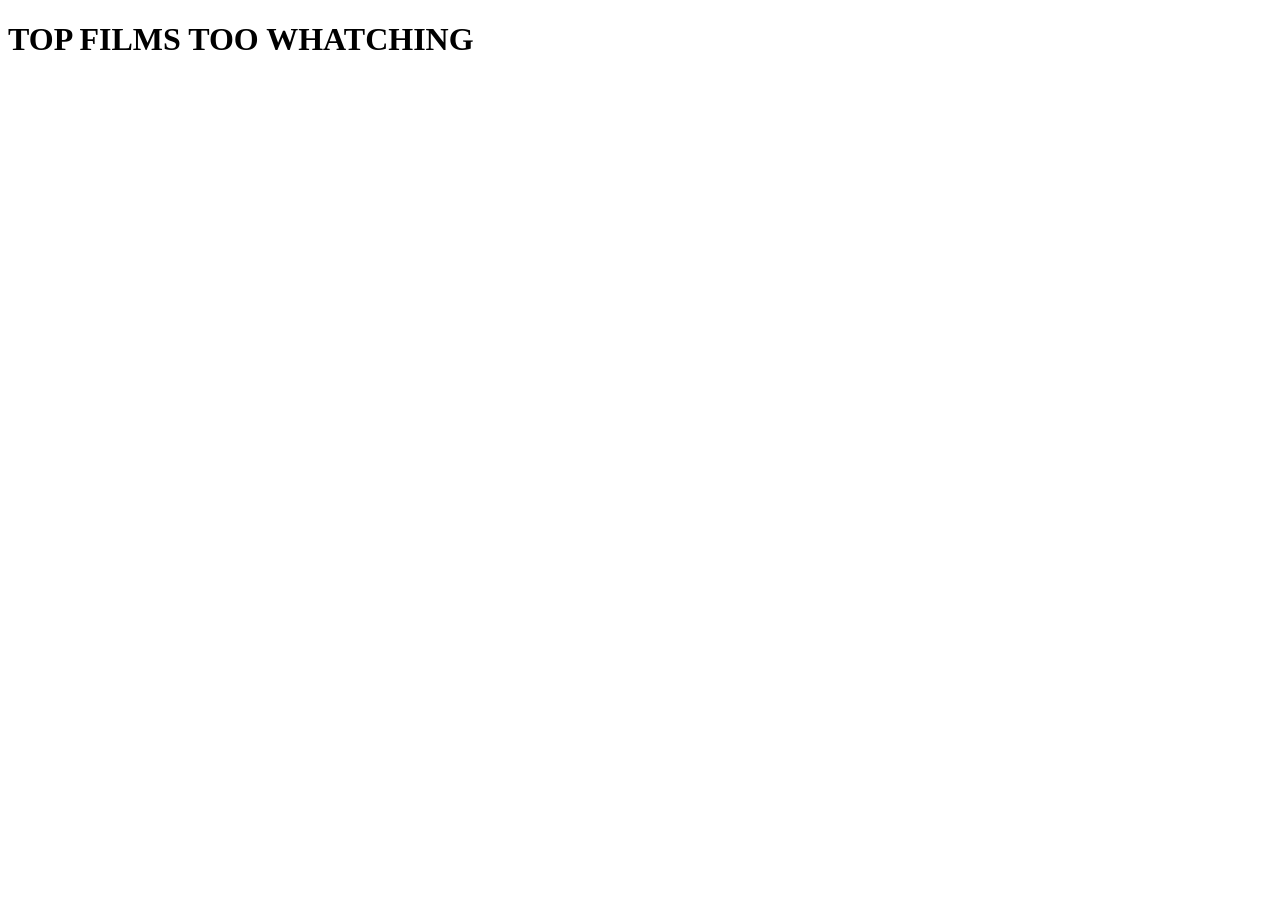
==== index.html @ 68cf3e0e "Create index.html" ====
<!DOCTYPE html>
<html lang="en">
<head>
    <meta charset="UTF-8">
    <meta name="viewport" content="width=device-width, initial-scale=1.0">
    <title>Document</title>
</head>
<body>
    <h1>
    TOP FILMS TOO WHATCHING
    </h1>
    <div>
        <img src="https://avatars.mds.yandex.net/get-kinopoisk-image/1898899/4fda2048-d28a-44f3-90e0-e5672ec9fac3/x504" alt="">
    </div>
</body>
</html>
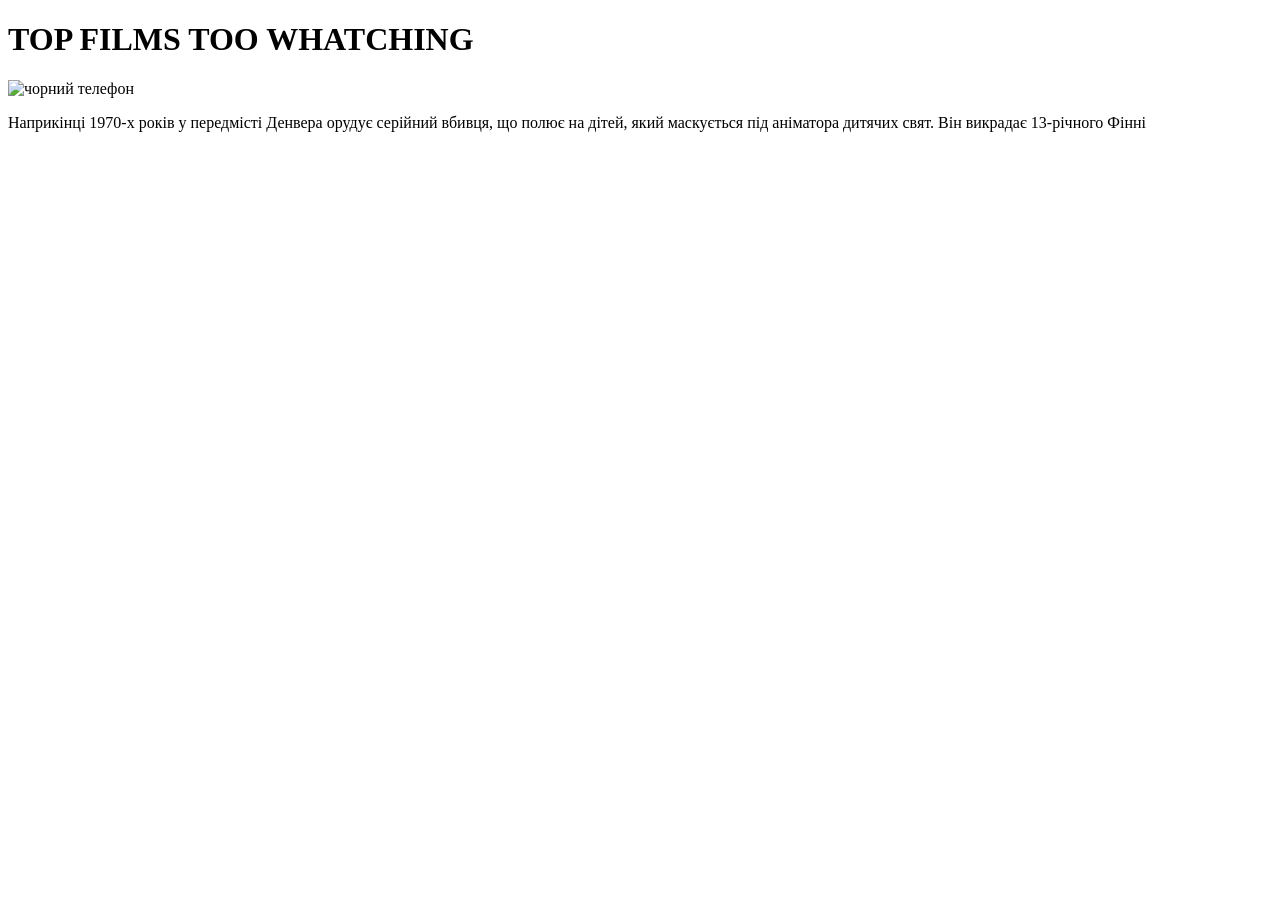
==== commit adfb05cd: "Update index.html" ====
--- a/index.html
+++ b/index.html
@@ -10,7 +10,11 @@
     TOP FILMS TOO WHATCHING
     </h1>
     <div>
-        <img src="https://avatars.mds.yandex.net/get-kinopoisk-image/1898899/4fda2048-d28a-44f3-90e0-e5672ec9fac3/x504" alt="">
+        <img src="https://avatars.mds.yandex.net/get-kinopoisk-image/1898899/4fda2048-d28a-44f3-90e0-e5672ec9fac3/x504" alt="чорний телефон">
+        <p>
+            Наприкінці 1970-х років у передмісті Денвера орудує серійний вбивця, що полює на дітей, який маскується під аніматора дитячих свят. Він викрадає 13-річного Фінні
+            
+        </p>
     </div>
 </body>
 </html>
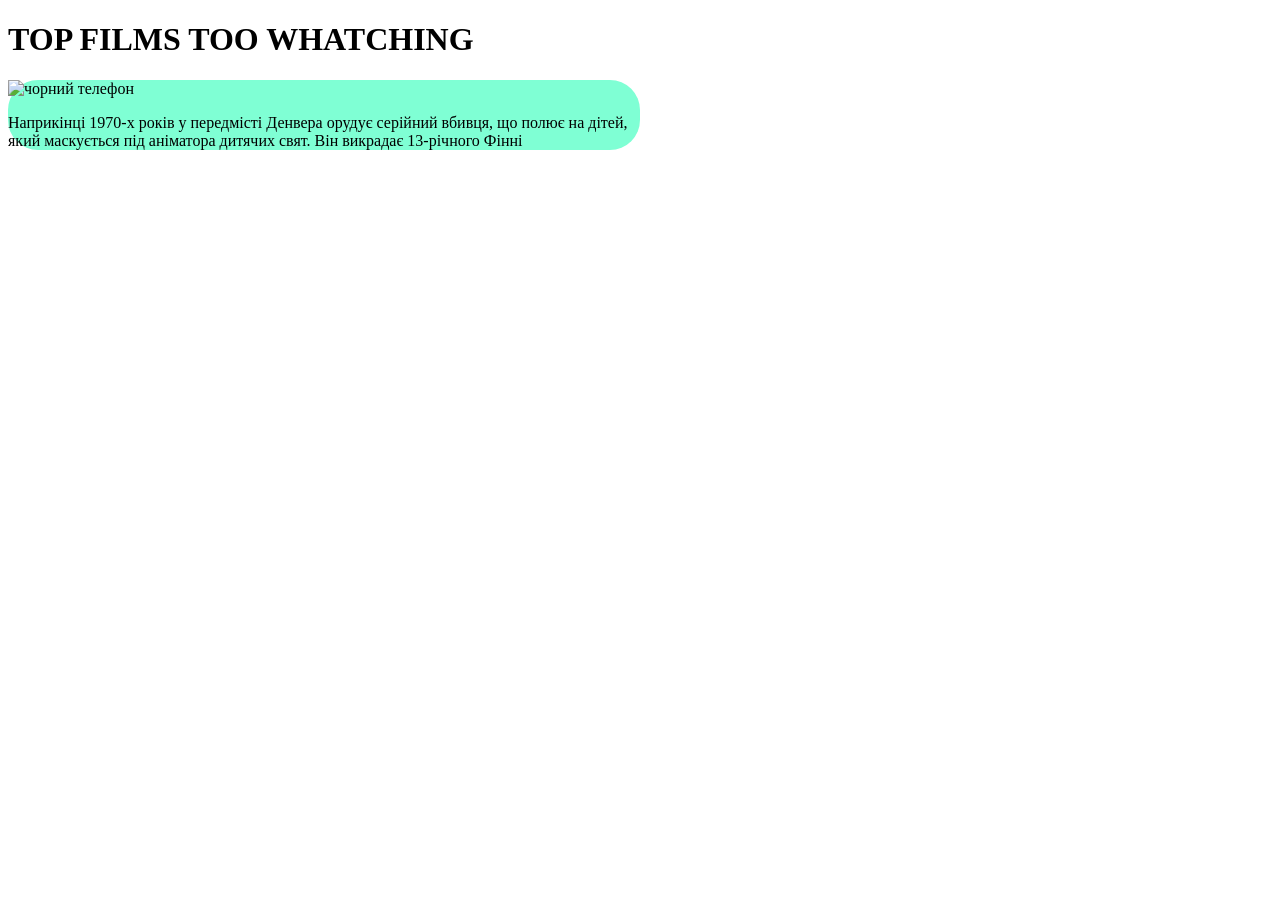
==== commit d619e239: "update" ====
--- a/index.html
+++ b/index.html
@@ -4,6 +4,7 @@
     <meta charset="UTF-8">
     <meta name="viewport" content="width=device-width, initial-scale=1.0">
     <title>Document</title>
+    <link rel="stylesheet" href="style.css">
 </head>
 <body>
     <h1>
@@ -13,7 +14,7 @@
         <img src="https://avatars.mds.yandex.net/get-kinopoisk-image/1898899/4fda2048-d28a-44f3-90e0-e5672ec9fac3/x504" alt="чорний телефон">
         <p>
             Наприкінці 1970-х років у передмісті Денвера орудує серійний вбивця, що полює на дітей, який маскується під аніматора дитячих свят. Він викрадає 13-річного Фінні
-            
+
         </p>
     </div>
 </body>
--- a/style.css
+++ b/style.css
@@ -0,0 +1,5 @@
+div{
+    width:50%;
+    background-color: aquamarine;
+    border-radius: 30px;
+}
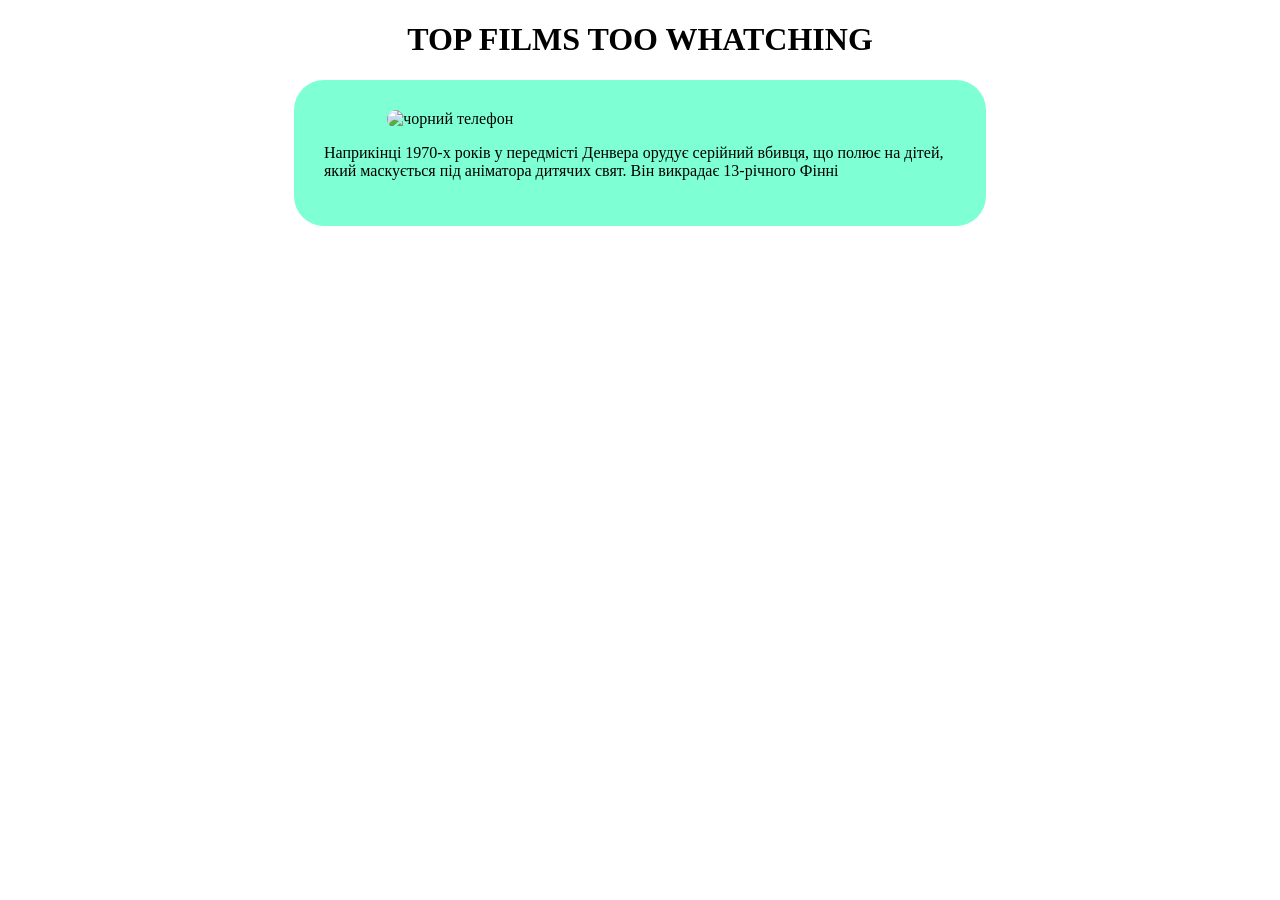
==== commit e4596dad: "Update index.html" ====
--- a/index.html
+++ b/index.html
@@ -7,7 +7,7 @@
     <link rel="stylesheet" href="style.css">
 </head>
 <body>
-    <h1>
+    <h1 style="text-align: center;">
     TOP FILMS TOO WHATCHING
     </h1>
     <div>
--- a/style.css
+++ b/style.css
@@ -2,4 +2,12 @@
     width:50%;
     background-color: aquamarine;
     border-radius: 30px;
+    margin:0px auto;
+    padding:30px;
+}
+img{
+    width: 80%;
+    margin:0px auto;
+    display:block;
+    border-radius: 30px;
 }
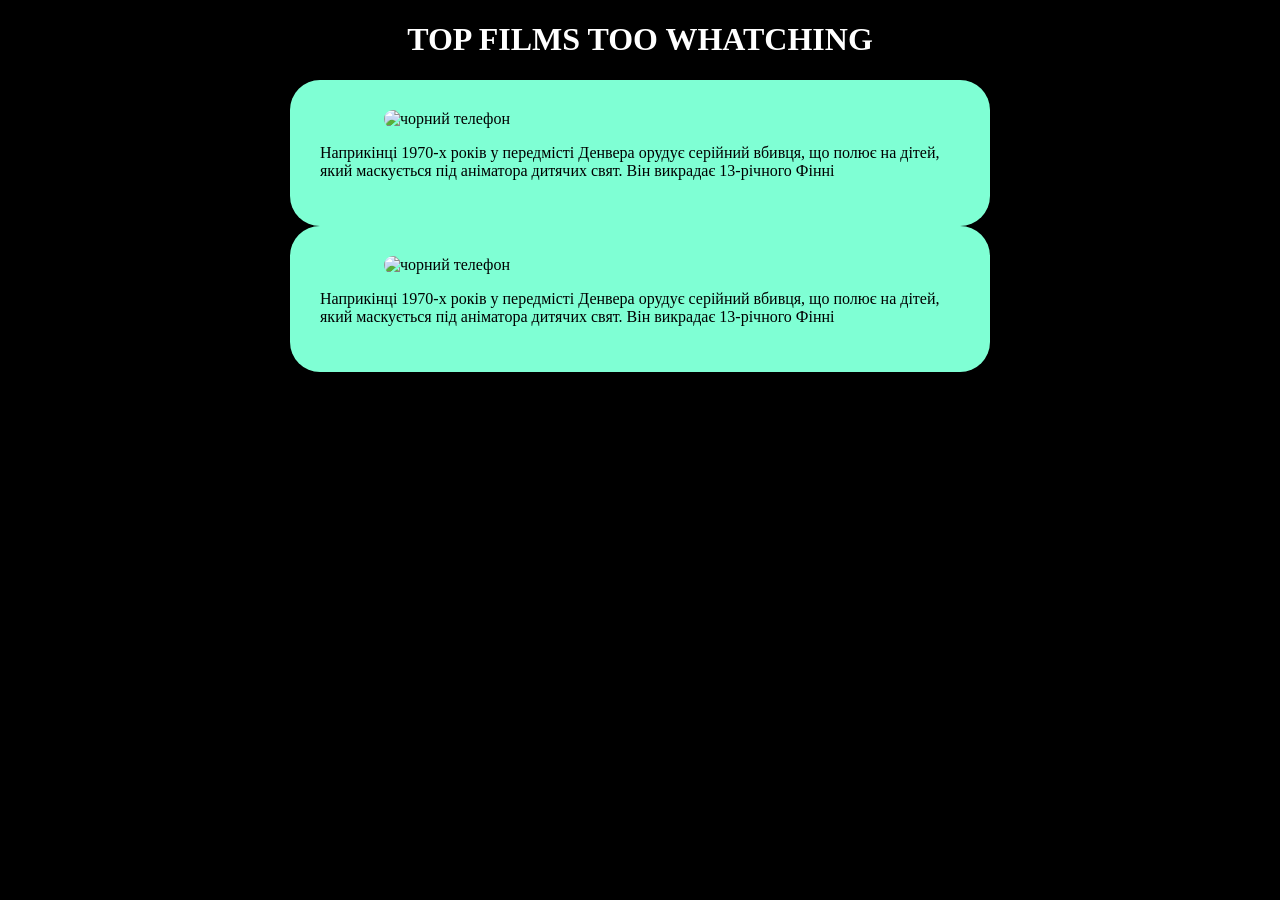
==== commit 5c7bf502: "Update index.html" ====
--- a/index.html
+++ b/index.html
@@ -6,8 +6,8 @@
     <title>Document</title>
     <link rel="stylesheet" href="style.css">
 </head>
-<body>
-    <h1 style="text-align: center;">
+<body style="background-color: black;padding:0px;margin:0px;">
+    <h1 style="text-align: center; color:white;">
     TOP FILMS TOO WHATCHING
     </h1>
     <div>
@@ -17,5 +17,12 @@
 
         </p>
     </div>
+    <div>
+        <img src="https://avatars.mds.yandex.net/get-kinopoisk-image/1898899/4fda2048-d28a-44f3-90e0-e5672ec9fac3/x504" alt="чорний телефон">
+        <p>
+            Наприкінці 1970-х років у передмісті Денвера орудує серійний вбивця, що полює на дітей, який маскується під аніматора дитячих свят. Він викрадає 13-річного Фінні
+
+        </p>
+    </div>
 </body>
 </html>
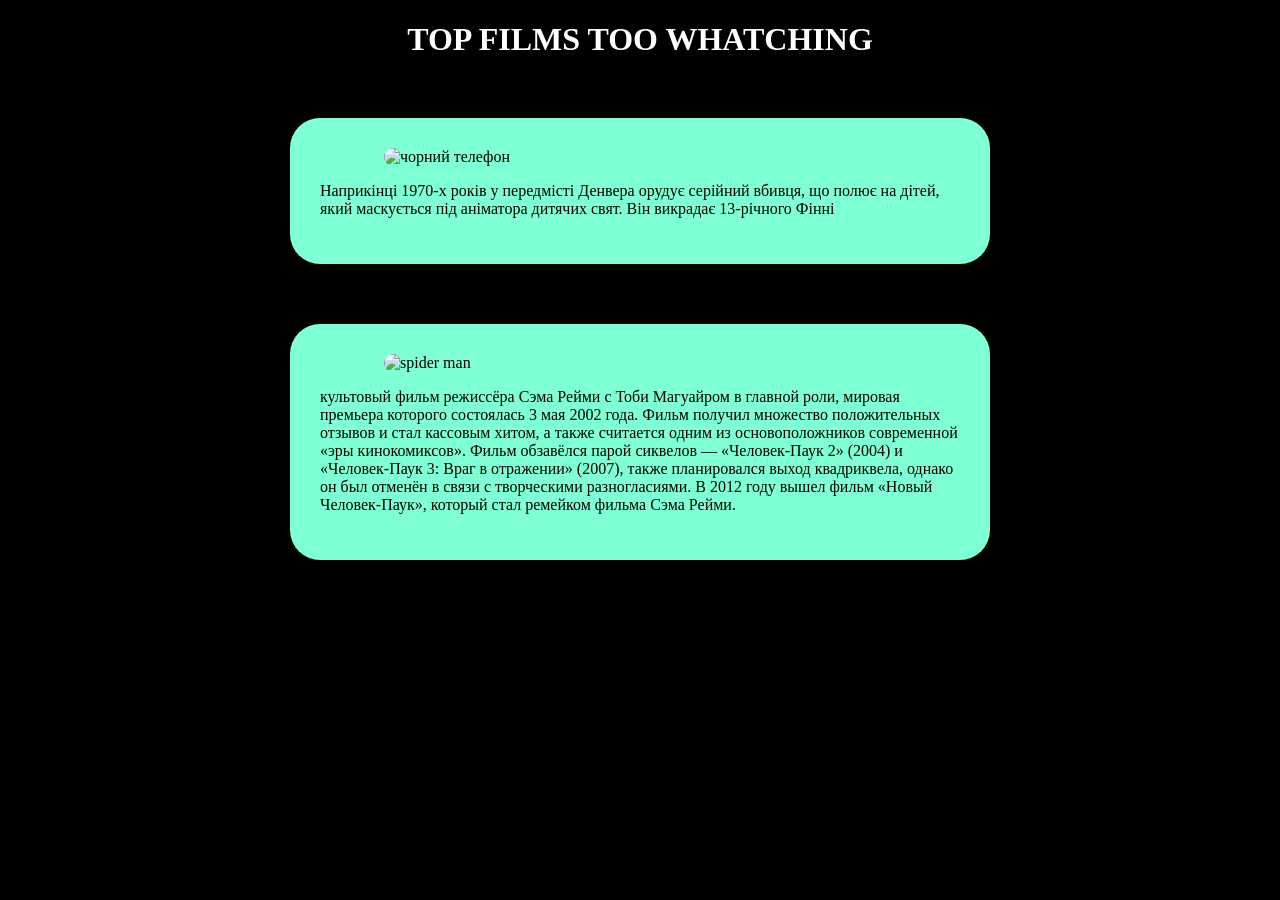
==== commit 131f97f8: "Update index.html" ====
--- a/index.html
+++ b/index.html
@@ -18,10 +18,11 @@
         </p>
     </div>
     <div>
-        <img src="https://avatars.mds.yandex.net/get-kinopoisk-image/1898899/4fda2048-d28a-44f3-90e0-e5672ec9fac3/x504" alt="чорний телефон">
+        <img src="https://tse1.mm.bing.net/th/id/OIP.HgB8cqOCZzFvBnFYpxCW0QHaEo?pid=Api&rs=1&c=1&qlt=95&w=193&h=121" alt="spider man">
         <p>
-            Наприкінці 1970-х років у передмісті Денвера орудує серійний вбивця, що полює на дітей, який маскується під аніматора дитячих свят. Він викрадає 13-річного Фінні
+             культовый фильм режиссёра Сэма Рейми с Тоби Магуайром в главной роли, мировая премьера которого состоялась 3 мая 2002 года. Фильм получил множество положительных отзывов и стал кассовым хитом, а также считается одним из основоположников современной «эры кинокомиксов».
 
+Фильм обзавёлся парой сиквелов — «Человек-Паук 2» (2004) и «Человек-Паук 3: Враг в отражении» (2007), также планировался выход квадриквела, однако он был отменён в связи с творческими разногласиями. В 2012 году вышел фильм «Новый Человек-Паук», который стал ремейком фильма Сэма Рейми.
         </p>
     </div>
 </body>
--- a/style.css
+++ b/style.css
@@ -2,7 +2,8 @@
     width:50%;
     background-color: aquamarine;
     border-radius: 30px;
-    margin:0px auto;
+    margin:60px auto;
+    margin-bottom: 60px;
     padding:30px;
 }
 img{
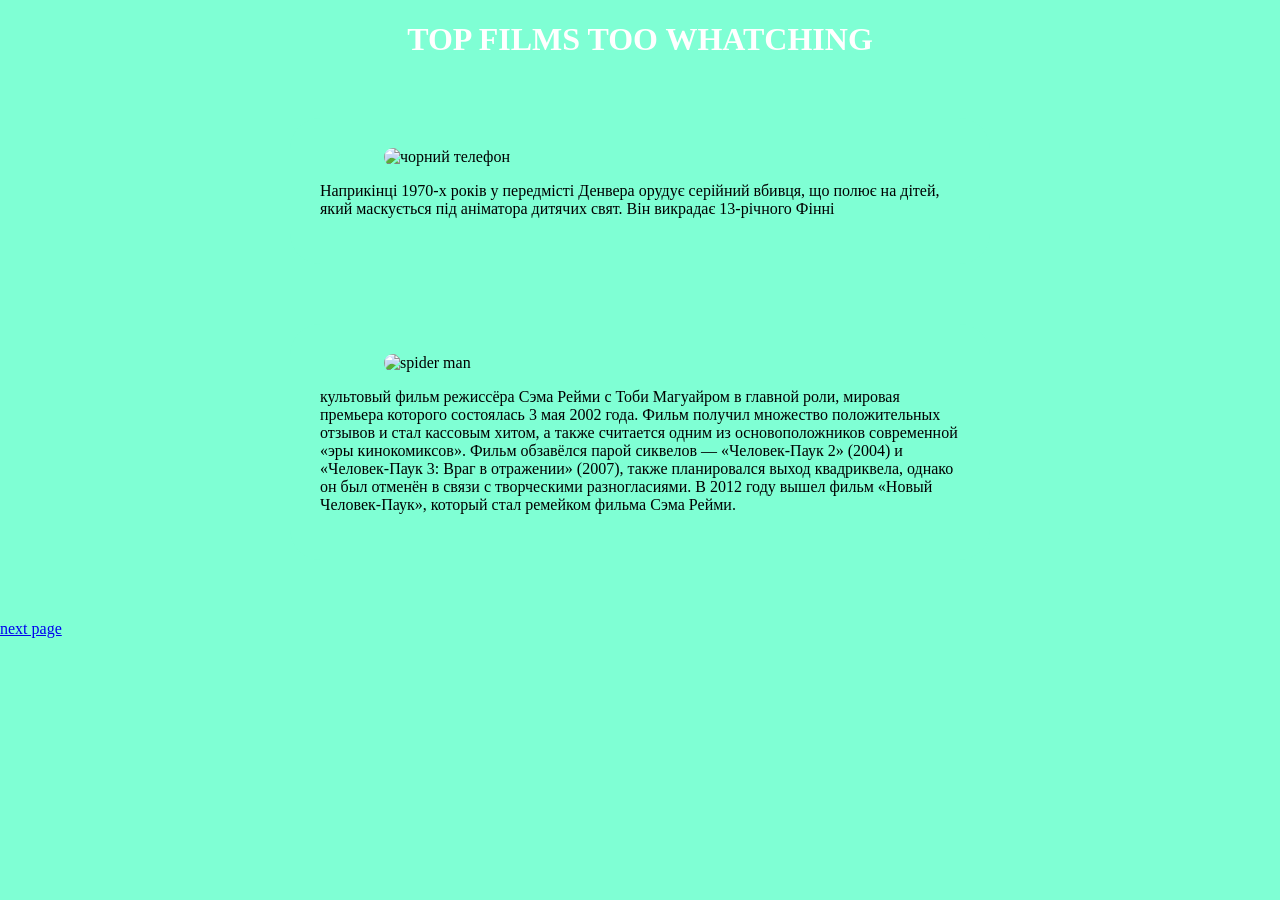
==== commit 80f11c6a: "Update index.html" ====
--- a/index.html
+++ b/index.html
@@ -5,8 +5,16 @@
     <meta name="viewport" content="width=device-width, initial-scale=1.0">
     <title>Document</title>
     <link rel="stylesheet" href="style.css">
-</head>
-<body style="background-color: black;padding:0px;margin:0px;">
+</head><!-- Google tag (gtag.js) -->
+<script async src="https://www.googletagmanager.com/gtag/js?id=G-S2QCPJPS1Y"></script>
+<script>
+  window.dataLayer = window.dataLayer || [];
+  function gtag(){dataLayer.push(arguments);}
+  gtag('js', new Date());
+
+  gtag('config', 'G-S2QCPJPS1Y');
+</script>
+<body style="background-color: aquamarine;padding:0px;margin:0px;">
     <h1 style="text-align: center; color:white;">
     TOP FILMS TOO WHATCHING
     </h1>
@@ -25,5 +33,6 @@
 Фильм обзавёлся парой сиквелов — «Человек-Паук 2» (2004) и «Человек-Паук 3: Враг в отражении» (2007), также планировался выход квадриквела, однако он был отменён в связи с творческими разногласиями. В 2012 году вышел фильм «Новый Человек-Паук», который стал ремейком фильма Сэма Рейми.
         </p>
     </div>
+    <a href="movies.html"> next page</a>
 </body>
 </html>
